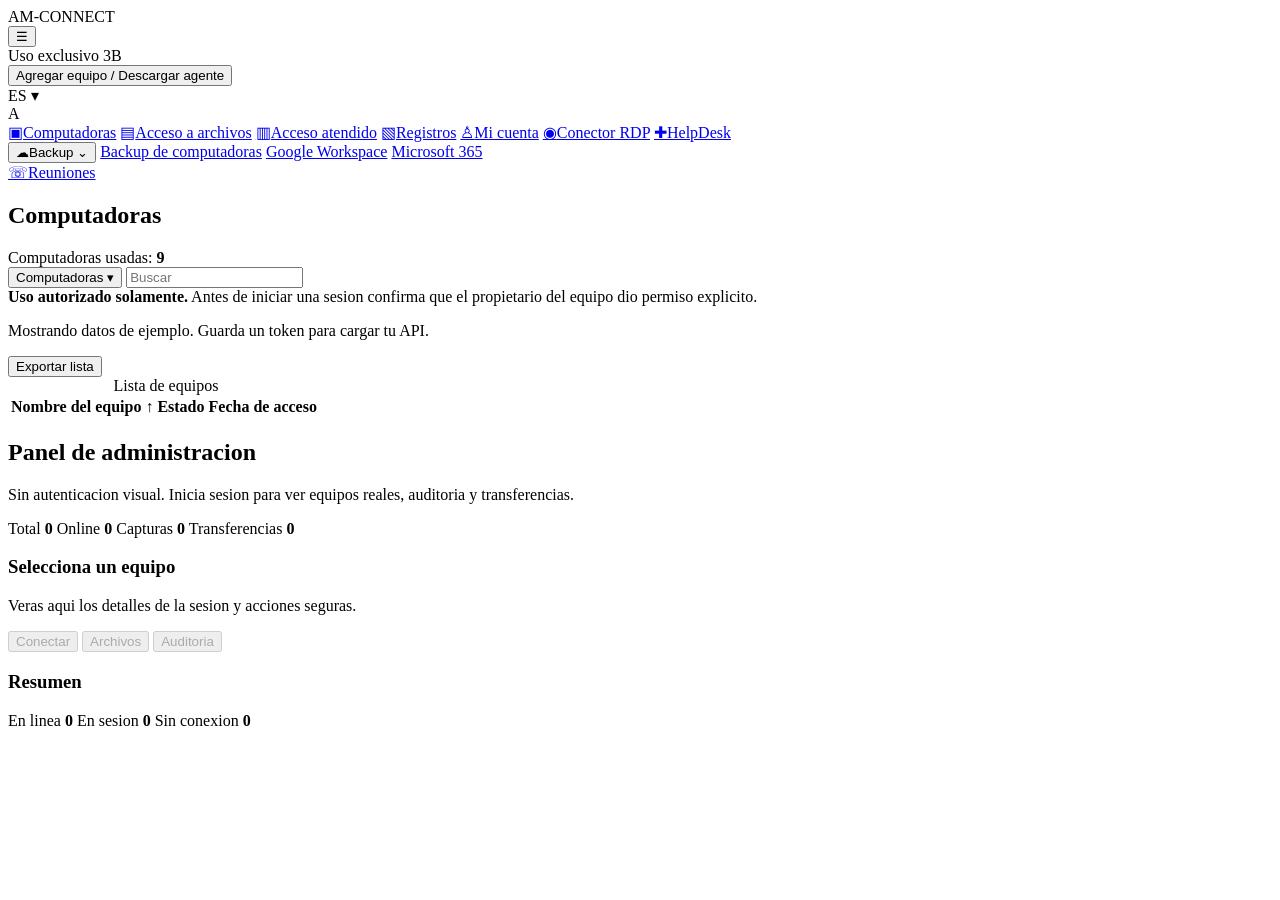
==== frontend/index.html @ d012ab46 "Rebrand dashboard as AM-CONNECT Co-authored-by: aba3bs-arch <aba3bs-arch@users.noreply.github.com>" ====
<!doctype html>
<html lang="es">
  <head>
    <meta charset="utf-8" />
    <meta name="viewport" content="width=device-width, initial-scale=1" />
    <title>AM-CONNECT</title>
    <link rel="stylesheet" href="/assets/styles.css" />
  </head>
  <body>
    <div class="app-shell">
      <header class="topbar">
        <div class="brand">
          <span class="brand-name">AM-CONNECT</span>
        </div>
        <button class="icon-button" aria-label="Abrir menu">☰</button>
        <div class="plan-pill">Uso exclusivo 3B</div>
        <button class="top-action primary">Agregar equipo / Descargar agente</button>
        <div class="language">ES ▾</div>
        <div class="avatar">A</div>
      </header>

      <aside class="sidebar" aria-label="Navegacion principal">
        <nav>
          <a class="nav-item active" href="#computers"><span>▣</span>Computadoras</a>
          <a class="nav-item" href="#files"><span>▤</span>Acceso a archivos</a>
          <a class="nav-item" href="#attended"><span>▥</span>Acceso atendido</a>
          <a class="nav-item" href="#logs"><span>▧</span>Registros</a>
          <a class="nav-item" href="#account"><span>♙</span>Mi cuenta</a>
          <a class="nav-item" href="#rdp"><span>◉</span>Conector RDP</a>
          <a class="nav-item" href="#help"><span>✚</span>HelpDesk</a>
          <div class="nav-group">
            <button class="nav-item group-title" type="button"><span>☁</span>Backup <span class="chevron">⌄</span></button>
            <a class="nav-item nested" href="#computer-backup">Backup de computadoras</a>
            <a class="nav-item nested" href="#workspace">Google Workspace</a>
            <a class="nav-item nested" href="#m365">Microsoft 365</a>
          </div>
          <a class="nav-item" href="#meeting"><span>☏</span>Reuniones</a>
        </nav>
      </aside>

      <main class="content" id="computers">
        <section class="page-toolbar">
          <div class="page-title">
            <h1>Computadoras</h1>
          </div>
          <div class="usage-text">
            <span>Computadoras usadas:</span>
            <strong id="usedCount">9</strong>
          </div>
          <button id="tokenButton" class="computer-filter" type="button">Computadoras ▾</button>
          <label class="search-box" aria-label="Buscar computadoras">
            <input id="searchInput" type="search" placeholder="Buscar" />
          </label>
        </section>

        <section class="safety-note" role="note">
          <strong>Uso autorizado solamente.</strong>
          <span>Antes de iniciar una sesion confirma que el propietario del equipo dio permiso explicito.</span>
        </section>

        <section class="computer-panel" aria-labelledby="computerListTitle">
          <div class="panel-header">
            <p id="dataSource" class="muted">Mostrando datos de ejemplo. Guarda un token para cargar tu API.</p>
            <div class="panel-actions">
              <button id="exportButton" class="link-button" type="button">Exportar lista</button>
            </div>
          </div>

          <div class="table-wrap">
            <table aria-labelledby="computerListTitle">
              <caption id="computerListTitle">Lista de equipos</caption>
              <thead>
                <tr>
                  <th>Nombre del equipo ↑</th>
                  <th>Estado</th>
                  <th>Fecha de acceso</th>
                  <th aria-label="Backup"></th>
                </tr>
              </thead>
              <tbody id="computerRows"></tbody>
            </table>
          </div>
        </section>

        <section class="admin-panel" aria-labelledby="adminPanelTitle">
          <div>
            <h2 id="adminPanelTitle">Panel de administracion</h2>
            <p id="authState" class="muted">Sin autenticacion visual. Inicia sesion para ver equipos reales, auditoria y transferencias.</p>
          </div>
          <div class="admin-metrics">
            <span>Total <strong id="adminTotal">0</strong></span>
            <span>Online <strong id="adminOnline">0</strong></span>
            <span>Capturas <strong id="adminScreens">0</strong></span>
            <span>Transferencias <strong id="adminTransfers">0</strong></span>
          </div>
          <ul id="auditEvents" class="audit-events"></ul>
        </section>

        <section class="details-grid" aria-label="Detalle del equipo seleccionado">
          <article class="detail-card">
            <h3 id="selectedName">Selecciona un equipo</h3>
            <p id="selectedMeta" class="muted">Veras aqui los detalles de la sesion y acciones seguras.</p>
            <div class="quick-actions">
              <button class="primary-action" id="connectButton" type="button" disabled>Conectar</button>
              <button class="outline-button" id="filesButton" type="button" disabled>Archivos</button>
              <button class="outline-button" id="auditButton" type="button" disabled>Auditoria</button>
            </div>
          </article>
          <article class="detail-card">
            <h3>Resumen</h3>
            <div class="summary-list">
              <span>En linea <strong id="onlineCount">0</strong></span>
              <span>En sesion <strong id="sessionCount">0</strong></span>
              <span>Sin conexion <strong id="offlineCount">0</strong></span>
            </div>
          </article>
        </section>
      </main>
    </div>

    <dialog id="tokenDialog">
      <form method="dialog" class="dialog-card">
        <h2>Autenticacion visual</h2>
        <p class="muted">Inicia sesion para obtener un token Bearer o pegalo manualmente si ya lo tienes.</p>
        <div class="auth-grid">
          <label>
            Usuario
            <input id="usernameInput" type="text" autocomplete="username" placeholder="admin" />
          </label>
          <label>
            Contrasena
            <input id="passwordInput" type="password" autocomplete="current-password" placeholder="••••••••••••" />
          </label>
          <label>
            Email para registro
            <input id="emailInput" type="email" autocomplete="email" placeholder="admin@example.com" />
          </label>
          <label>
            Codigo 2FA opcional
            <input id="totpInput" type="text" inputmode="numeric" placeholder="123456" />
          </label>
          <button id="registerButton" class="outline-button" type="button">Crear usuario</button>
          <button id="loginButton" class="primary-action" type="button">Iniciar sesion</button>
        </div>
        <p id="authMessage" class="muted"></p>
        <label>
          Token Bearer
          <textarea id="tokenInput" rows="4" placeholder="eyJ..."></textarea>
        </label>
        <div class="dialog-actions">
          <button value="cancel" class="outline-button" type="submit">Cancelar</button>
          <button id="saveTokenButton" value="default" class="primary-action" type="button">Guardar y cargar</button>
        </div>
      </form>
    </dialog>

    <script src="/assets/app.js"></script>
  </body>
</html>
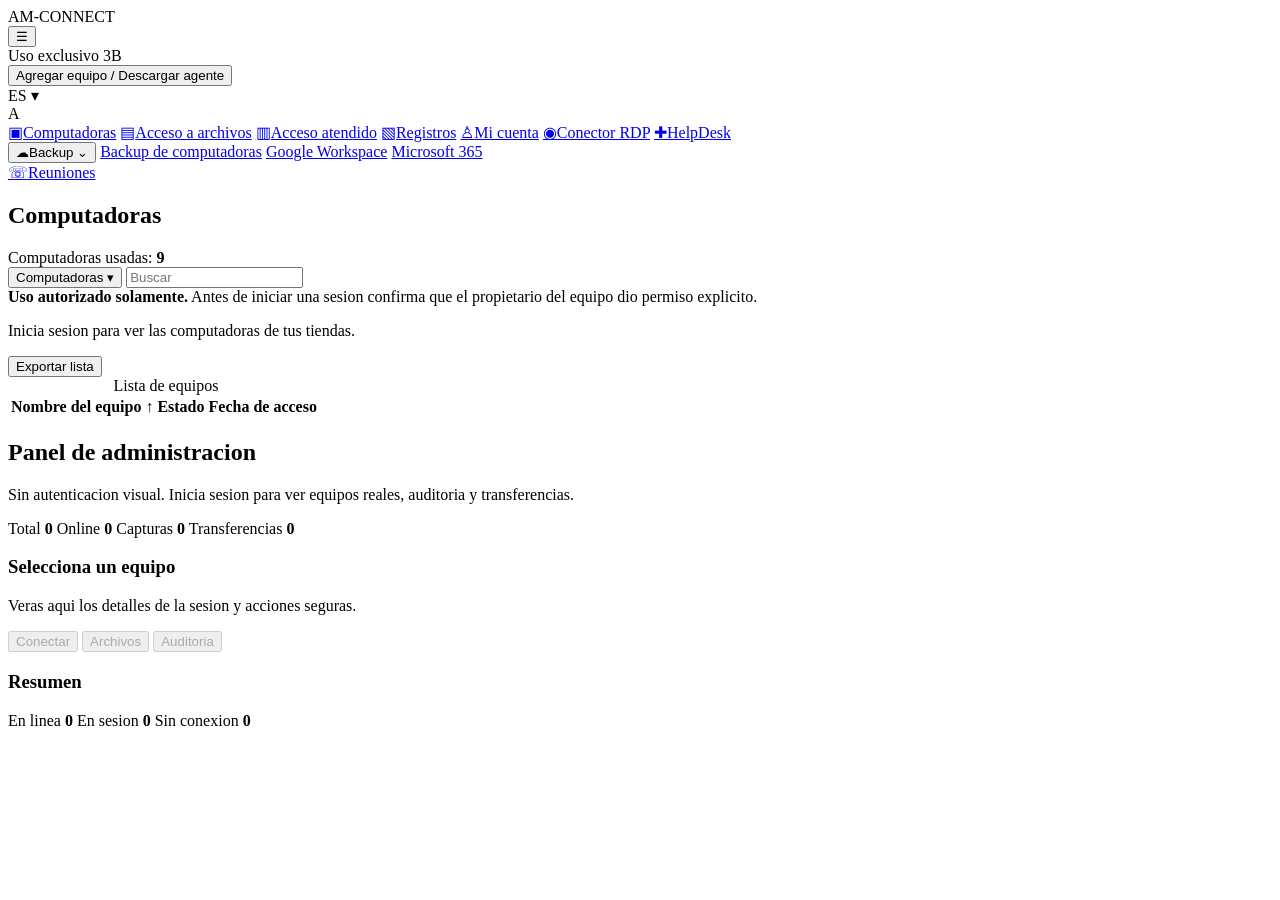
==== commit fdd8a3c7: "Add free always-on remote access for store computers Persist users and devices in SQLite so store PC" ====
--- a/frontend/index.html
+++ b/frontend/index.html
@@ -14,7 +14,7 @@
         </div>
         <button class="icon-button" aria-label="Abrir menu">☰</button>
         <div class="plan-pill">Uso exclusivo 3B</div>
-        <button class="top-action primary">Agregar equipo / Descargar agente</button>
+        <button id="addComputerButton" class="top-action primary" type="button">Agregar equipo / Descargar agente</button>
         <div class="language">ES ▾</div>
         <div class="avatar">A</div>
       </header>
@@ -60,7 +60,7 @@
 
         <section class="computer-panel" aria-labelledby="computerListTitle">
           <div class="panel-header">
-            <p id="dataSource" class="muted">Mostrando datos de ejemplo. Guarda un token para cargar tu API.</p>
+            <p id="dataSource" class="muted">Inicia sesion para ver las computadoras de tus tiendas.</p>
             <div class="panel-actions">
               <button id="exportButton" class="link-button" type="button">Exportar lista</button>
             </div>
@@ -118,10 +118,35 @@
       </main>
     </div>
 
+    <dialog id="addComputerDialog">
+      <form method="dialog" class="dialog-card">
+        <h2>Agregar computadora de tienda</h2>
+        <p class="muted">Registra el equipo aqui y luego corre el comando en la PC de la tienda. No se paga suscripcion: el agente se conecta a tu propio servidor.</p>
+        <label>
+          Nombre de la tienda
+          <input id="newDeviceNameInput" type="text" placeholder="3B7 Del Valle" />
+        </label>
+        <label>
+          Sistema
+          <input id="newDeviceOsInput" type="text" value="Windows" />
+        </label>
+        <button id="registerDeviceButton" class="primary-action" type="button">Registrar y generar instalador</button>
+        <p id="addComputerMessage" class="muted"></p>
+        <label>
+          Comando PowerShell para la PC de la tienda
+          <textarea id="installCommandInput" rows="7" readonly placeholder="Primero registra el equipo."></textarea>
+        </label>
+        <div class="dialog-actions">
+          <button id="copyInstallButton" class="outline-button" type="button">Copiar comando</button>
+          <button value="cancel" class="primary-action" type="submit">Cerrar</button>
+        </div>
+      </form>
+    </dialog>
+
     <dialog id="tokenDialog">
       <form method="dialog" class="dialog-card">
         <h2>Autenticacion visual</h2>
-        <p class="muted">Inicia sesion para obtener un token Bearer o pegalo manualmente si ya lo tienes.</p>
+        <p class="muted">Crea un usuario o inicia sesion. La contrasena necesita 12 caracteres o mas, con mayuscula, minuscula, numero y simbolo (ejemplo: Tiendas@12345).</p>
         <div class="auth-grid">
           <label>
             Usuario
@@ -154,6 +179,7 @@
       </form>
     </dialog>
 
+    <script src="/assets/config.js"></script>
     <script src="/assets/app.js"></script>
   </body>
 </html>
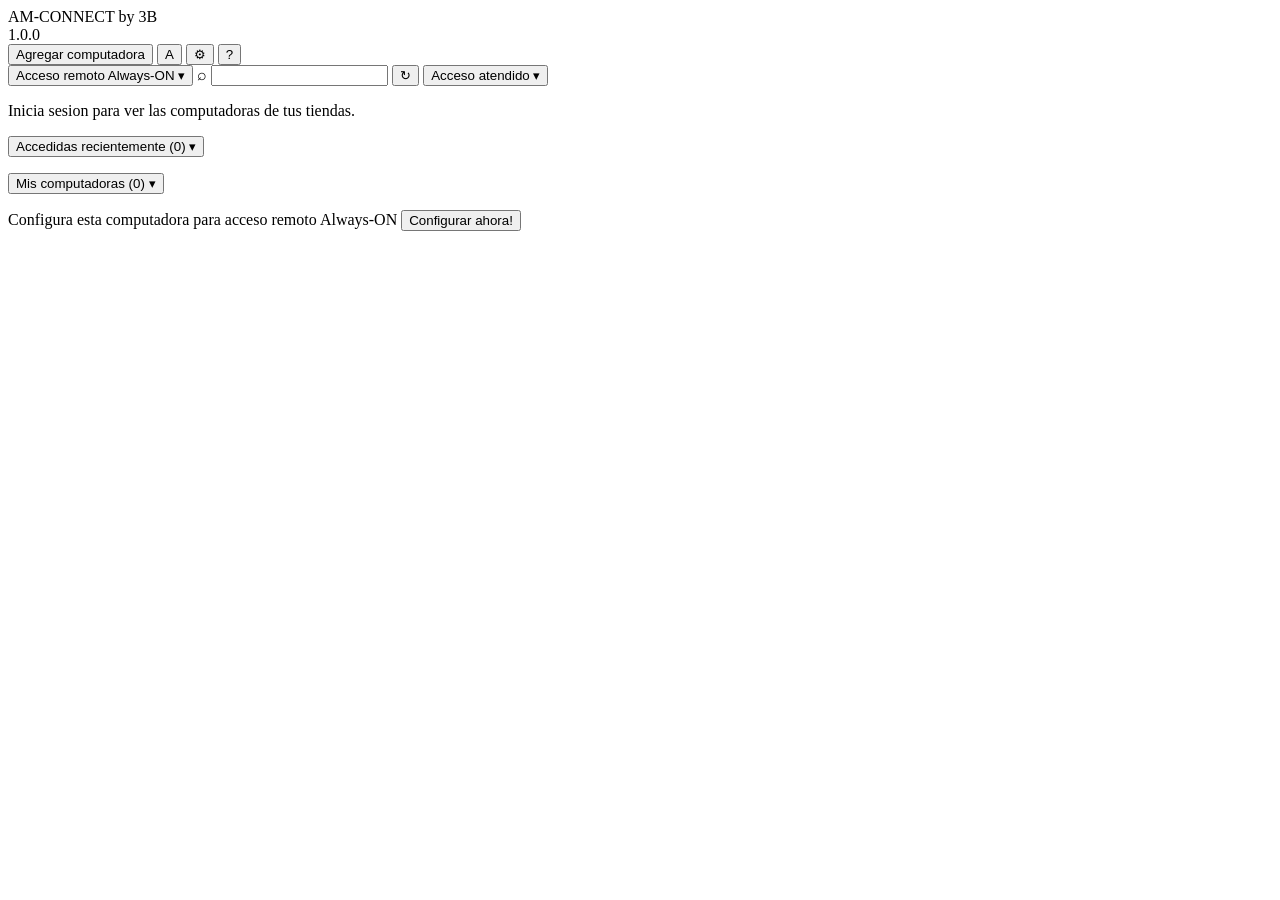
==== commit 748fc48b: "Add a free RemotePC-style dashboard for store computers Give 3B a no-subscription Always-ON panel: l" ====
--- a/frontend/index.html
+++ b/frontend/index.html
@@ -3,178 +3,154 @@
   <head>
     <meta charset="utf-8" />
     <meta name="viewport" content="width=device-width, initial-scale=1" />
-    <title>AM-CONNECT</title>
+    <title>AM-CONNECT by 3B</title>
     <link rel="stylesheet" href="/assets/styles.css" />
   </head>
   <body>
-    <div class="app-shell">
-      <header class="topbar">
-        <div class="brand">
-          <span class="brand-name">AM-CONNECT</span>
+    <div class="rpc-app">
+      <header class="rpc-header">
+        <div class="rpc-brand">
+          <span class="rpc-mark" aria-hidden="true"></span>
+          <span class="rpc-title">AM-CONNECT</span>
+          <span class="rpc-by">by 3B</span>
         </div>
-        <button class="icon-button" aria-label="Abrir menu">☰</button>
-        <div class="plan-pill">Uso exclusivo 3B</div>
-        <button id="addComputerButton" class="top-action primary" type="button">Agregar equipo / Descargar agente</button>
-        <div class="language">ES ▾</div>
-        <div class="avatar">A</div>
+        <span class="rpc-version">1.0.0</span>
+        <div class="rpc-header-actions">
+          <button id="addComputerButton" class="header-link" type="button">Agregar computadora</button>
+          <button id="accountButton" class="avatar" type="button" aria-label="Cuenta">A</button>
+          <button id="settingsButton" class="icon-plain" type="button" aria-label="Configuracion">⚙</button>
+          <button id="helpButton" class="icon-plain" type="button" aria-label="Ayuda">?</button>
+        </div>
       </header>
 
-      <aside class="sidebar" aria-label="Navegacion principal">
-        <nav>
-          <a class="nav-item active" href="#computers"><span>▣</span>Computadoras</a>
-          <a class="nav-item" href="#files"><span>▤</span>Acceso a archivos</a>
-          <a class="nav-item" href="#attended"><span>▥</span>Acceso atendido</a>
-          <a class="nav-item" href="#logs"><span>▧</span>Registros</a>
-          <a class="nav-item" href="#account"><span>♙</span>Mi cuenta</a>
-          <a class="nav-item" href="#rdp"><span>◉</span>Conector RDP</a>
-          <a class="nav-item" href="#help"><span>✚</span>HelpDesk</a>
-          <div class="nav-group">
-            <button class="nav-item group-title" type="button"><span>☁</span>Backup <span class="chevron">⌄</span></button>
-            <a class="nav-item nested" href="#computer-backup">Backup de computadoras</a>
-            <a class="nav-item nested" href="#workspace">Google Workspace</a>
-            <a class="nav-item nested" href="#m365">Microsoft 365</a>
-          </div>
-          <a class="nav-item" href="#meeting"><span>☏</span>Reuniones</a>
-        </nav>
-      </aside>
+      <section class="rpc-toolbar">
+        <button id="modeAlwaysOn" class="mode-dropdown is-active" type="button">Acceso remoto Always-ON ▾</button>
+        <label class="rpc-search">
+          <span class="search-icon" aria-hidden="true">⌕</span>
+          <input id="searchInput" type="search" placeholder="" />
+        </label>
+        <button id="refreshButton" class="icon-plain refresh-btn" type="button" aria-label="Actualizar">↻</button>
+        <button id="modeAttended" class="mode-dropdown" type="button">Acceso atendido ▾</button>
+      </section>
 
-      <main class="content" id="computers">
-        <section class="page-toolbar">
-          <div class="page-title">
-            <h1>Computadoras</h1>
-          </div>
-          <div class="usage-text">
-            <span>Computadoras usadas:</span>
-            <strong id="usedCount">9</strong>
-          </div>
-          <button id="tokenButton" class="computer-filter" type="button">Computadoras ▾</button>
-          <label class="search-box" aria-label="Buscar computadoras">
-            <input id="searchInput" type="search" placeholder="Buscar" />
-          </label>
+      <p id="dataSource" class="status-banner">Inicia sesion para ver las computadoras de tus tiendas.</p>
+
+      <main class="rpc-list" id="alwaysOnView">
+        <section class="computer-group" id="recentGroup">
+          <button class="group-toggle" id="recentToggle" type="button" aria-expanded="true">
+            <span>Accedidas recientemente (<span id="recentCount">0</span>)</span>
+            <span class="chevron">▾</span>
+          </button>
+          <ul id="recentList" class="computer-items"></ul>
         </section>
 
-        <section class="safety-note" role="note">
-          <strong>Uso autorizado solamente.</strong>
-          <span>Antes de iniciar una sesion confirma que el propietario del equipo dio permiso explicito.</span>
-        </section>
-
-        <section class="computer-panel" aria-labelledby="computerListTitle">
-          <div class="panel-header">
-            <p id="dataSource" class="muted">Inicia sesion para ver las computadoras de tus tiendas.</p>
-            <div class="panel-actions">
-              <button id="exportButton" class="link-button" type="button">Exportar lista</button>
-            </div>
-          </div>
-
-          <div class="table-wrap">
-            <table aria-labelledby="computerListTitle">
-              <caption id="computerListTitle">Lista de equipos</caption>
-              <thead>
-                <tr>
-                  <th>Nombre del equipo ↑</th>
-                  <th>Estado</th>
-                  <th>Fecha de acceso</th>
-                  <th aria-label="Backup"></th>
-                </tr>
-              </thead>
-              <tbody id="computerRows"></tbody>
-            </table>
-          </div>
-        </section>
-
-        <section class="admin-panel" aria-labelledby="adminPanelTitle">
-          <div>
-            <h2 id="adminPanelTitle">Panel de administracion</h2>
-            <p id="authState" class="muted">Sin autenticacion visual. Inicia sesion para ver equipos reales, auditoria y transferencias.</p>
-          </div>
-          <div class="admin-metrics">
-            <span>Total <strong id="adminTotal">0</strong></span>
-            <span>Online <strong id="adminOnline">0</strong></span>
-            <span>Capturas <strong id="adminScreens">0</strong></span>
-            <span>Transferencias <strong id="adminTransfers">0</strong></span>
-          </div>
-          <ul id="auditEvents" class="audit-events"></ul>
-        </section>
-
-        <section class="details-grid" aria-label="Detalle del equipo seleccionado">
-          <article class="detail-card">
-            <h3 id="selectedName">Selecciona un equipo</h3>
-            <p id="selectedMeta" class="muted">Veras aqui los detalles de la sesion y acciones seguras.</p>
-            <div class="quick-actions">
-              <button class="primary-action" id="connectButton" type="button" disabled>Conectar</button>
-              <button class="outline-button" id="filesButton" type="button" disabled>Archivos</button>
-              <button class="outline-button" id="auditButton" type="button" disabled>Auditoria</button>
-            </div>
-          </article>
-          <article class="detail-card">
-            <h3>Resumen</h3>
-            <div class="summary-list">
-              <span>En linea <strong id="onlineCount">0</strong></span>
-              <span>En sesion <strong id="sessionCount">0</strong></span>
-              <span>Sin conexion <strong id="offlineCount">0</strong></span>
-            </div>
-          </article>
+        <section class="computer-group" id="allGroup">
+          <button class="group-toggle" id="allToggle" type="button" aria-expanded="true">
+            <span>Mis computadoras (<span id="usedCount">0</span>)</span>
+            <span class="chevron">▾</span>
+          </button>
+          <ul id="computerList" class="computer-items"></ul>
         </section>
       </main>
+
+      <main class="attended-view" id="attendedView" hidden>
+        <div class="attended-card">
+          <h2>Acceso atendido</h2>
+          <p>
+            Usa Always-ON para las tiendas: el agente queda instalado y puedes entrar aunque no haya nadie frente a la PC.
+            El acceso atendido es para una sesion puntual, cuando alguien en la tienda puede confirmar.
+          </p>
+          <p class="muted">Para tiendas 3B, deja el agente instalado con inicio automatico de Windows.</p>
+          <button id="attendedBackButton" class="primary-action" type="button">Volver a Always-ON</button>
+        </div>
+      </main>
+
+      <footer class="rpc-footer">
+        <span>Configura esta computadora para acceso remoto Always-ON</span>
+        <button id="configureNowButton" type="button">Configurar ahora!</button>
+      </footer>
     </div>
 
-    <dialog id="addComputerDialog">
+    <dialog id="tokenDialog">
       <form method="dialog" class="dialog-card">
-        <h2>Agregar computadora de tienda</h2>
-        <p class="muted">Registra el equipo aqui y luego corre el comando en la PC de la tienda. No se paga suscripcion: el agente se conecta a tu propio servidor.</p>
+        <h2>Iniciar sesion</h2>
+        <p class="muted">Crea una cuenta gratis o entra para ver las PCs de tus tiendas. No hay suscripcion.</p>
         <label>
-          Nombre de la tienda
-          <input id="newDeviceNameInput" type="text" placeholder="3B7 Del Valle" />
+          Usuario
+          <input id="usernameInput" type="text" autocomplete="username" placeholder="admin" />
         </label>
         <label>
-          Sistema
-          <input id="newDeviceOsInput" type="text" value="Windows" />
+          Contrasena
+          <input id="passwordInput" type="password" autocomplete="current-password" />
         </label>
-        <button id="registerDeviceButton" class="primary-action" type="button">Registrar y generar instalador</button>
-        <p id="addComputerMessage" class="muted"></p>
         <label>
-          Comando PowerShell para la PC de la tienda
-          <textarea id="installCommandInput" rows="7" readonly placeholder="Primero registra el equipo."></textarea>
+          Email para registro
+          <input id="emailInput" type="email" autocomplete="email" placeholder="admin@tudominio.com" />
         </label>
+        <div class="auth-actions">
+          <button id="registerButton" class="outline-button" type="button">Crear usuario</button>
+          <button id="loginButton" class="primary-action" type="button">Iniciar sesion</button>
+        </div>
+        <p class="hint">La contrasena debe tener 12+ caracteres, mayuscula, minuscula, numero y simbolo.</p>
+        <p id="authMessage" class="muted"></p>
+        <details>
+          <summary>Opciones avanzadas</summary>
+          <label>
+            Codigo 2FA opcional
+            <input id="totpInput" type="text" inputmode="numeric" placeholder="123456" />
+          </label>
+          <label>
+            Token Bearer (opcional)
+            <textarea id="tokenInput" rows="3" placeholder="eyJ..."></textarea>
+          </label>
+        </details>
         <div class="dialog-actions">
-          <button id="copyInstallButton" class="outline-button" type="button">Copiar comando</button>
-          <button value="cancel" class="primary-action" type="submit">Cerrar</button>
+          <button value="cancel" class="outline-button" type="submit">Cancelar</button>
+          <button id="saveTokenButton" value="default" class="primary-action" type="button">Guardar y cargar</button>
         </div>
       </form>
     </dialog>
 
-    <dialog id="tokenDialog">
+    <dialog id="addDialog">
       <form method="dialog" class="dialog-card">
-        <h2>Autenticacion visual</h2>
-        <p class="muted">Crea un usuario o inicia sesion. La contrasena necesita 12 caracteres o mas, con mayuscula, minuscula, numero y simbolo (ejemplo: Tiendas@12345).</p>
-        <div class="auth-grid">
-          <label>
-            Usuario
-            <input id="usernameInput" type="text" autocomplete="username" placeholder="admin" />
-          </label>
-          <label>
-            Contrasena
-            <input id="passwordInput" type="password" autocomplete="current-password" placeholder="••••••••••••" />
-          </label>
-          <label>
-            Email para registro
-            <input id="emailInput" type="email" autocomplete="email" placeholder="admin@example.com" />
-          </label>
-          <label>
-            Codigo 2FA opcional
-            <input id="totpInput" type="text" inputmode="numeric" placeholder="123456" />
-          </label>
-          <button id="registerButton" class="outline-button" type="button">Crear usuario</button>
-          <button id="loginButton" class="primary-action" type="button">Iniciar sesion</button>
-        </div>
-        <p id="authMessage" class="muted"></p>
+        <h2>Agregar computadora de tienda</h2>
+        <p class="muted">Ponle el nombre de la sucursal, por ejemplo 3B7 Del Valle. Luego corre el instalador en esa PC.</p>
         <label>
-          Token Bearer
-          <textarea id="tokenInput" rows="4" placeholder="eyJ..."></textarea>
+          Nombre del equipo
+          <input id="newDeviceName" type="text" placeholder="3B7 Del Valle" />
+        </label>
+        <label>
+          Sistema
+          <select id="newDeviceOs">
+            <option value="Windows" selected>Windows</option>
+            <option value="Linux">Linux</option>
+          </select>
+        </label>
+        <p id="addMessage" class="muted"></p>
+        <label>
+          Comando para pegar en PowerShell de la tienda
+          <textarea id="installerCommand" rows="5" readonly placeholder="El comando aparecera aqui despues de registrar el equipo."></textarea>
         </label>
         <div class="dialog-actions">
-          <button value="cancel" class="outline-button" type="submit">Cancelar</button>
-          <button id="saveTokenButton" value="default" class="primary-action" type="button">Guardar y cargar</button>
+          <button value="cancel" class="outline-button" type="submit">Cerrar</button>
+          <button id="copyInstallerButton" class="outline-button" type="button">Copiar comando</button>
+          <button id="registerDeviceButton" class="primary-action" type="button">Registrar y generar instalador</button>
+        </div>
+      </form>
+    </dialog>
+
+    <dialog id="helpDialog">
+      <form method="dialog" class="dialog-card">
+        <h2>Como conectar tus tiendas sin pagar</h2>
+        <ol class="help-steps">
+          <li>Crea tu usuario e inicia sesion en este panel.</li>
+          <li>Pulsa <strong>Agregar computadora</strong> y nombra la sucursal.</li>
+          <li>En la PC de la tienda, abre PowerShell y pega el comando. Eso instala el agente Always-ON.</li>
+          <li>Cuando el icono se ponga verde, haz doble clic para ver y controlar la pantalla.</li>
+        </ol>
+        <p class="muted">El agente solo debe instalarse en equipos de 3B o con permiso explicito del dueno.</p>
+        <div class="dialog-actions">
+          <button value="cancel" class="primary-action" type="submit">Entendido</button>
         </div>
       </form>
     </dialog>
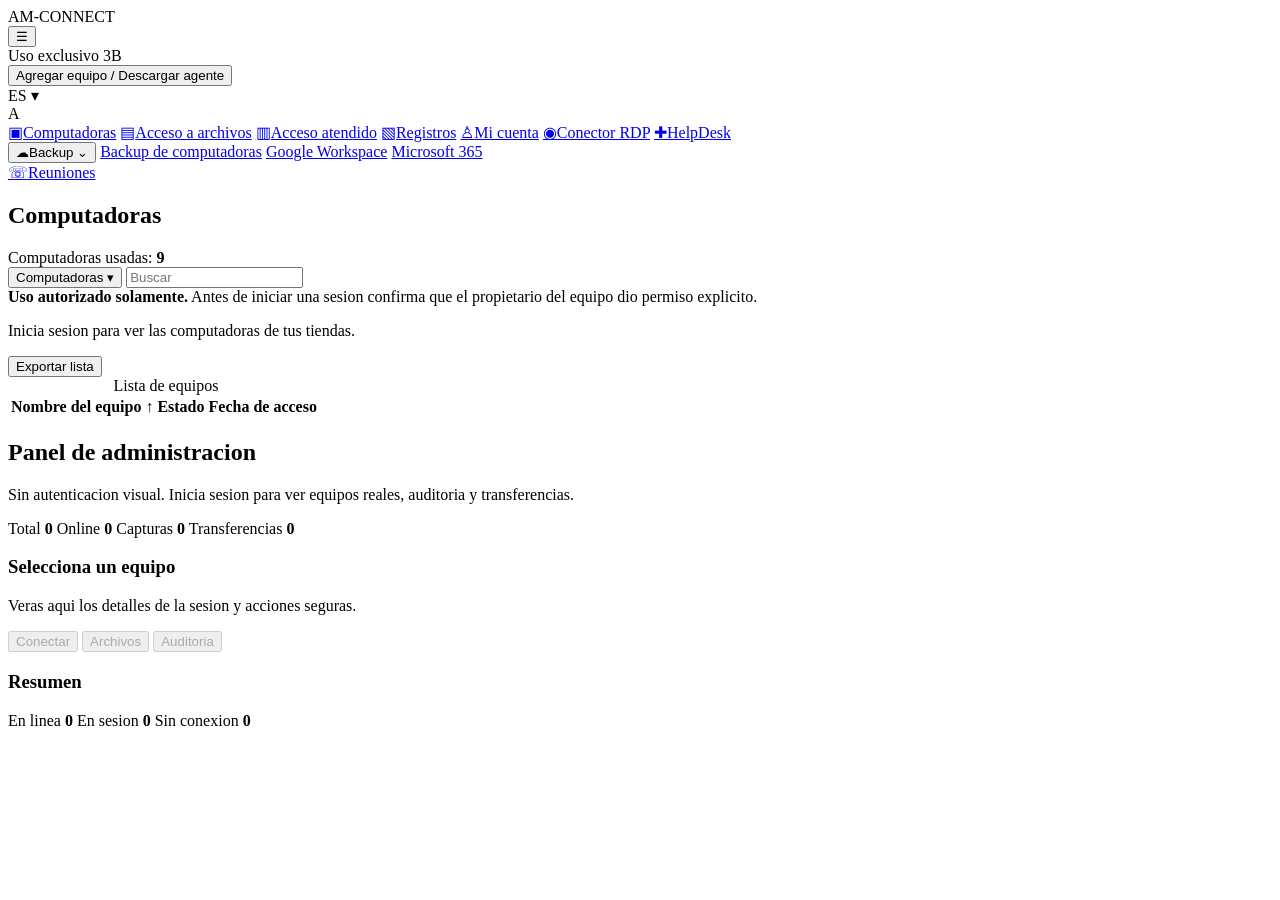
==== commit fb8e5dd0: "Fix dashboard login form so Enter starts a session The auth dialog used method=dialog with Cancel as" ====
--- a/frontend/index.html
+++ b/frontend/index.html
@@ -3,154 +3,178 @@
   <head>
     <meta charset="utf-8" />
     <meta name="viewport" content="width=device-width, initial-scale=1" />
-    <title>AM-CONNECT by 3B</title>
+    <title>AM-CONNECT</title>
     <link rel="stylesheet" href="/assets/styles.css" />
   </head>
   <body>
-    <div class="rpc-app">
-      <header class="rpc-header">
-        <div class="rpc-brand">
-          <span class="rpc-mark" aria-hidden="true"></span>
-          <span class="rpc-title">AM-CONNECT</span>
-          <span class="rpc-by">by 3B</span>
+    <div class="app-shell">
+      <header class="topbar">
+        <div class="brand">
+          <span class="brand-name">AM-CONNECT</span>
         </div>
-        <span class="rpc-version">1.0.0</span>
-        <div class="rpc-header-actions">
-          <button id="addComputerButton" class="header-link" type="button">Agregar computadora</button>
-          <button id="accountButton" class="avatar" type="button" aria-label="Cuenta">A</button>
-          <button id="settingsButton" class="icon-plain" type="button" aria-label="Configuracion">⚙</button>
-          <button id="helpButton" class="icon-plain" type="button" aria-label="Ayuda">?</button>
-        </div>
+        <button class="icon-button" aria-label="Abrir menu">☰</button>
+        <div class="plan-pill">Uso exclusivo 3B</div>
+        <button id="addComputerButton" class="top-action primary" type="button">Agregar equipo / Descargar agente</button>
+        <div class="language">ES ▾</div>
+        <div class="avatar">A</div>
       </header>
 
-      <section class="rpc-toolbar">
-        <button id="modeAlwaysOn" class="mode-dropdown is-active" type="button">Acceso remoto Always-ON ▾</button>
-        <label class="rpc-search">
-          <span class="search-icon" aria-hidden="true">⌕</span>
-          <input id="searchInput" type="search" placeholder="" />
-        </label>
-        <button id="refreshButton" class="icon-plain refresh-btn" type="button" aria-label="Actualizar">↻</button>
-        <button id="modeAttended" class="mode-dropdown" type="button">Acceso atendido ▾</button>
-      </section>
+      <aside class="sidebar" aria-label="Navegacion principal">
+        <nav>
+          <a class="nav-item active" href="#computers"><span>▣</span>Computadoras</a>
+          <a class="nav-item" href="#files"><span>▤</span>Acceso a archivos</a>
+          <a class="nav-item" href="#attended"><span>▥</span>Acceso atendido</a>
+          <a class="nav-item" href="#logs"><span>▧</span>Registros</a>
+          <a class="nav-item" href="#account"><span>♙</span>Mi cuenta</a>
+          <a class="nav-item" href="#rdp"><span>◉</span>Conector RDP</a>
+          <a class="nav-item" href="#help"><span>✚</span>HelpDesk</a>
+          <div class="nav-group">
+            <button class="nav-item group-title" type="button"><span>☁</span>Backup <span class="chevron">⌄</span></button>
+            <a class="nav-item nested" href="#computer-backup">Backup de computadoras</a>
+            <a class="nav-item nested" href="#workspace">Google Workspace</a>
+            <a class="nav-item nested" href="#m365">Microsoft 365</a>
+          </div>
+          <a class="nav-item" href="#meeting"><span>☏</span>Reuniones</a>
+        </nav>
+      </aside>
 
-      <p id="dataSource" class="status-banner">Inicia sesion para ver las computadoras de tus tiendas.</p>
-
-      <main class="rpc-list" id="alwaysOnView">
-        <section class="computer-group" id="recentGroup">
-          <button class="group-toggle" id="recentToggle" type="button" aria-expanded="true">
-            <span>Accedidas recientemente (<span id="recentCount">0</span>)</span>
-            <span class="chevron">▾</span>
-          </button>
-          <ul id="recentList" class="computer-items"></ul>
+      <main class="content" id="computers">
+        <section class="page-toolbar">
+          <div class="page-title">
+            <h1>Computadoras</h1>
+          </div>
+          <div class="usage-text">
+            <span>Computadoras usadas:</span>
+            <strong id="usedCount">9</strong>
+          </div>
+          <button id="tokenButton" class="computer-filter" type="button">Computadoras ▾</button>
+          <label class="search-box" aria-label="Buscar computadoras">
+            <input id="searchInput" type="search" placeholder="Buscar" />
+          </label>
         </section>
 
-        <section class="computer-group" id="allGroup">
-          <button class="group-toggle" id="allToggle" type="button" aria-expanded="true">
-            <span>Mis computadoras (<span id="usedCount">0</span>)</span>
-            <span class="chevron">▾</span>
-          </button>
-          <ul id="computerList" class="computer-items"></ul>
+        <section class="safety-note" role="note">
+          <strong>Uso autorizado solamente.</strong>
+          <span>Antes de iniciar una sesion confirma que el propietario del equipo dio permiso explicito.</span>
+        </section>
+
+        <section class="computer-panel" aria-labelledby="computerListTitle">
+          <div class="panel-header">
+            <p id="dataSource" class="muted">Inicia sesion para ver las computadoras de tus tiendas.</p>
+            <div class="panel-actions">
+              <button id="exportButton" class="link-button" type="button">Exportar lista</button>
+            </div>
+          </div>
+
+          <div class="table-wrap">
+            <table aria-labelledby="computerListTitle">
+              <caption id="computerListTitle">Lista de equipos</caption>
+              <thead>
+                <tr>
+                  <th>Nombre del equipo ↑</th>
+                  <th>Estado</th>
+                  <th>Fecha de acceso</th>
+                  <th aria-label="Backup"></th>
+                </tr>
+              </thead>
+              <tbody id="computerRows"></tbody>
+            </table>
+          </div>
+        </section>
+
+        <section class="admin-panel" aria-labelledby="adminPanelTitle">
+          <div>
+            <h2 id="adminPanelTitle">Panel de administracion</h2>
+            <p id="authState" class="muted">Sin autenticacion visual. Inicia sesion para ver equipos reales, auditoria y transferencias.</p>
+          </div>
+          <div class="admin-metrics">
+            <span>Total <strong id="adminTotal">0</strong></span>
+            <span>Online <strong id="adminOnline">0</strong></span>
+            <span>Capturas <strong id="adminScreens">0</strong></span>
+            <span>Transferencias <strong id="adminTransfers">0</strong></span>
+          </div>
+          <ul id="auditEvents" class="audit-events"></ul>
+        </section>
+
+        <section class="details-grid" aria-label="Detalle del equipo seleccionado">
+          <article class="detail-card">
+            <h3 id="selectedName">Selecciona un equipo</h3>
+            <p id="selectedMeta" class="muted">Veras aqui los detalles de la sesion y acciones seguras.</p>
+            <div class="quick-actions">
+              <button class="primary-action" id="connectButton" type="button" disabled>Conectar</button>
+              <button class="outline-button" id="filesButton" type="button" disabled>Archivos</button>
+              <button class="outline-button" id="auditButton" type="button" disabled>Auditoria</button>
+            </div>
+          </article>
+          <article class="detail-card">
+            <h3>Resumen</h3>
+            <div class="summary-list">
+              <span>En linea <strong id="onlineCount">0</strong></span>
+              <span>En sesion <strong id="sessionCount">0</strong></span>
+              <span>Sin conexion <strong id="offlineCount">0</strong></span>
+            </div>
+          </article>
         </section>
       </main>
+    </div>
 
-      <main class="attended-view" id="attendedView" hidden>
-        <div class="attended-card">
-          <h2>Acceso atendido</h2>
-          <p>
-            Usa Always-ON para las tiendas: el agente queda instalado y puedes entrar aunque no haya nadie frente a la PC.
-            El acceso atendido es para una sesion puntual, cuando alguien en la tienda puede confirmar.
-          </p>
-          <p class="muted">Para tiendas 3B, deja el agente instalado con inicio automatico de Windows.</p>
-          <button id="attendedBackButton" class="primary-action" type="button">Volver a Always-ON</button>
+    <dialog id="addComputerDialog">
+      <form method="dialog" class="dialog-card">
+        <h2>Agregar computadora de tienda</h2>
+        <p class="muted">Registra el equipo aqui y luego corre el comando en la PC de la tienda. No se paga suscripcion: el agente se conecta a tu propio servidor.</p>
+        <label>
+          Nombre de la tienda
+          <input id="newDeviceNameInput" type="text" placeholder="3B7 Del Valle" />
+        </label>
+        <label>
+          Sistema
+          <input id="newDeviceOsInput" type="text" value="Windows" />
+        </label>
+        <button id="registerDeviceButton" class="primary-action" type="button">Registrar y generar instalador</button>
+        <p id="addComputerMessage" class="muted"></p>
+        <label>
+          Comando PowerShell para la PC de la tienda
+          <textarea id="installCommandInput" rows="7" readonly placeholder="Primero registra el equipo."></textarea>
+        </label>
+        <div class="dialog-actions">
+          <button id="copyInstallButton" class="outline-button" type="button">Copiar comando</button>
+          <button value="cancel" class="primary-action" type="submit">Cerrar</button>
         </div>
-      </main>
-
-      <footer class="rpc-footer">
-        <span>Configura esta computadora para acceso remoto Always-ON</span>
-        <button id="configureNowButton" type="button">Configurar ahora!</button>
-      </footer>
-    </div>
+      </form>
+    </dialog>
 
     <dialog id="tokenDialog">
       <form method="dialog" class="dialog-card">
-        <h2>Iniciar sesion</h2>
-        <p class="muted">Crea una cuenta gratis o entra para ver las PCs de tus tiendas. No hay suscripcion.</p>
-        <label>
-          Usuario
-          <input id="usernameInput" type="text" autocomplete="username" placeholder="admin" />
-        </label>
-        <label>
-          Contrasena
-          <input id="passwordInput" type="password" autocomplete="current-password" />
-        </label>
-        <label>
-          Email para registro
-          <input id="emailInput" type="email" autocomplete="email" placeholder="admin@tudominio.com" />
-        </label>
-        <div class="auth-actions">
-          <button id="registerButton" class="outline-button" type="button">Crear usuario</button>
-          <button id="loginButton" class="primary-action" type="button">Iniciar sesion</button>
-        </div>
-        <p class="hint">La contrasena debe tener 12+ caracteres, mayuscula, minuscula, numero y simbolo.</p>
-        <p id="authMessage" class="muted"></p>
-        <details>
-          <summary>Opciones avanzadas</summary>
+        <h2>Autenticacion visual</h2>
+        <p class="muted">Crea un usuario o inicia sesion. La contrasena necesita 12 caracteres o mas, con mayuscula, minuscula, numero y simbolo (ejemplo: Tiendas@12345).</p>
+        <div class="auth-grid">
+          <label>
+            Usuario
+            <input id="usernameInput" type="text" autocomplete="username" placeholder="admin" />
+          </label>
+          <label>
+            Contrasena
+            <input id="passwordInput" type="password" autocomplete="current-password" placeholder="••••••••••••" />
+          </label>
+          <label>
+            Email para registro
+            <input id="emailInput" type="email" autocomplete="email" placeholder="admin@example.com" />
+          </label>
           <label>
             Codigo 2FA opcional
             <input id="totpInput" type="text" inputmode="numeric" placeholder="123456" />
           </label>
-          <label>
-            Token Bearer (opcional)
-            <textarea id="tokenInput" rows="3" placeholder="eyJ..."></textarea>
-          </label>
-        </details>
+          <button id="registerButton" class="outline-button" type="button">Crear usuario</button>
+          <button id="loginButton" class="primary-action" type="submit" value="login">Iniciar sesion</button>
+        </div>
+        <p id="authMessage" class="muted"></p>
+        <label>
+          Token Bearer
+          <textarea id="tokenInput" rows="4" placeholder="eyJ..."></textarea>
+        </label>
         <div class="dialog-actions">
           <button value="cancel" class="outline-button" type="submit">Cancelar</button>
           <button id="saveTokenButton" value="default" class="primary-action" type="button">Guardar y cargar</button>
-        </div>
-      </form>
-    </dialog>
-
-    <dialog id="addDialog">
-      <form method="dialog" class="dialog-card">
-        <h2>Agregar computadora de tienda</h2>
-        <p class="muted">Ponle el nombre de la sucursal, por ejemplo 3B7 Del Valle. Luego corre el instalador en esa PC.</p>
-        <label>
-          Nombre del equipo
-          <input id="newDeviceName" type="text" placeholder="3B7 Del Valle" />
-        </label>
-        <label>
-          Sistema
-          <select id="newDeviceOs">
-            <option value="Windows" selected>Windows</option>
-            <option value="Linux">Linux</option>
-          </select>
-        </label>
-        <p id="addMessage" class="muted"></p>
-        <label>
-          Comando para pegar en PowerShell de la tienda
-          <textarea id="installerCommand" rows="5" readonly placeholder="El comando aparecera aqui despues de registrar el equipo."></textarea>
-        </label>
-        <div class="dialog-actions">
-          <button value="cancel" class="outline-button" type="submit">Cerrar</button>
-          <button id="copyInstallerButton" class="outline-button" type="button">Copiar comando</button>
-          <button id="registerDeviceButton" class="primary-action" type="button">Registrar y generar instalador</button>
-        </div>
-      </form>
-    </dialog>
-
-    <dialog id="helpDialog">
-      <form method="dialog" class="dialog-card">
-        <h2>Como conectar tus tiendas sin pagar</h2>
-        <ol class="help-steps">
-          <li>Crea tu usuario e inicia sesion en este panel.</li>
-          <li>Pulsa <strong>Agregar computadora</strong> y nombra la sucursal.</li>
-          <li>En la PC de la tienda, abre PowerShell y pega el comando. Eso instala el agente Always-ON.</li>
-          <li>Cuando el icono se ponga verde, haz doble clic para ver y controlar la pantalla.</li>
-        </ol>
-        <p class="muted">El agente solo debe instalarse en equipos de 3B o con permiso explicito del dueno.</p>
-        <div class="dialog-actions">
-          <button value="cancel" class="primary-action" type="submit">Entendido</button>
         </div>
       </form>
     </dialog>
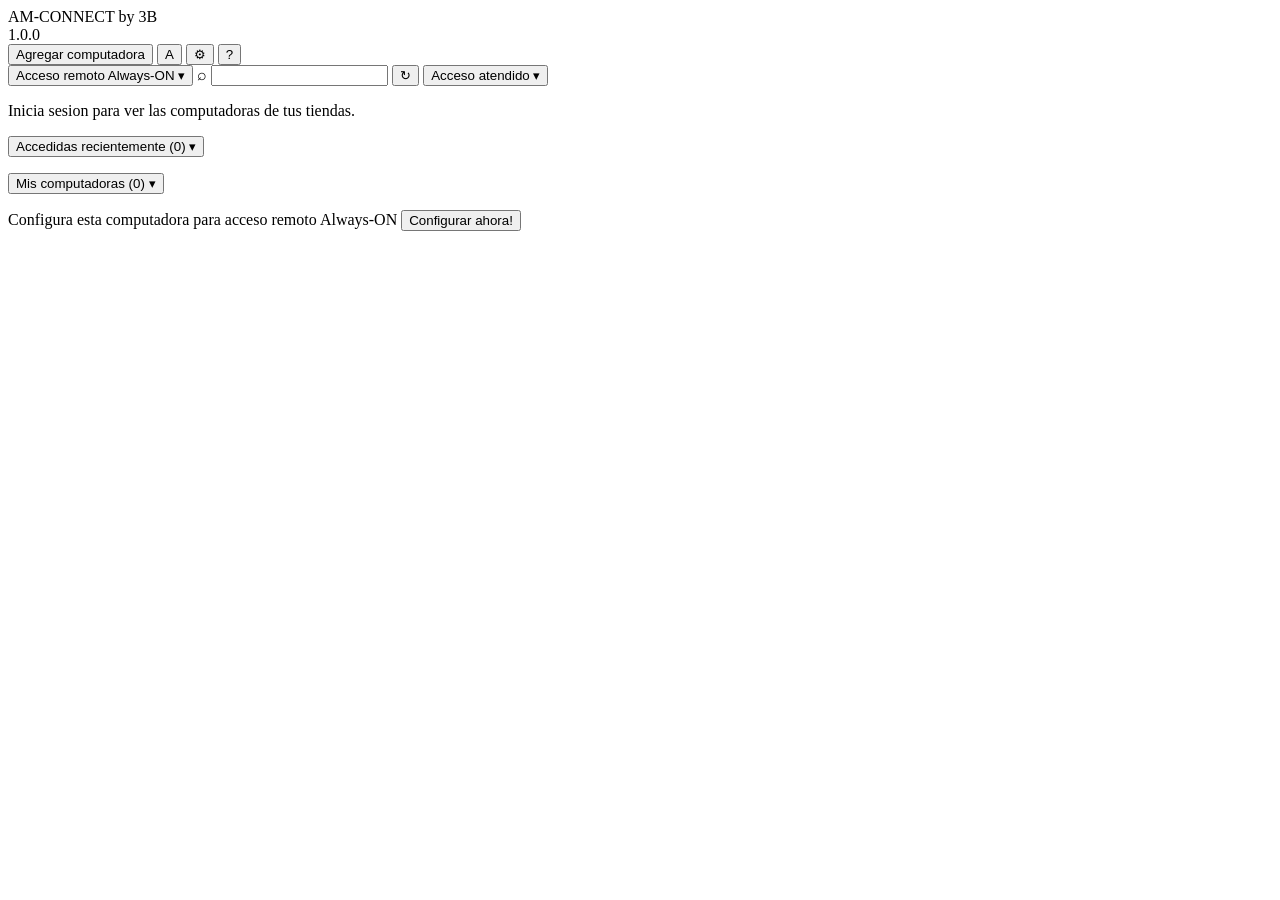
==== commit 7a2cc883: "Merge pull request #4 from aba3bs-arch/cursor/store-remotepc-dashboard-6a9e Add a free RemotePC-styl" ====
--- a/frontend/index.html
+++ b/frontend/index.html
@@ -3,178 +3,154 @@
   <head>
     <meta charset="utf-8" />
     <meta name="viewport" content="width=device-width, initial-scale=1" />
-    <title>AM-CONNECT</title>
+    <title>AM-CONNECT by 3B</title>
     <link rel="stylesheet" href="/assets/styles.css" />
   </head>
   <body>
-    <div class="app-shell">
-      <header class="topbar">
-        <div class="brand">
-          <span class="brand-name">AM-CONNECT</span>
+    <div class="rpc-app">
+      <header class="rpc-header">
+        <div class="rpc-brand">
+          <span class="rpc-mark" aria-hidden="true"></span>
+          <span class="rpc-title">AM-CONNECT</span>
+          <span class="rpc-by">by 3B</span>
         </div>
-        <button class="icon-button" aria-label="Abrir menu">☰</button>
-        <div class="plan-pill">Uso exclusivo 3B</div>
-        <button id="addComputerButton" class="top-action primary" type="button">Agregar equipo / Descargar agente</button>
-        <div class="language">ES ▾</div>
-        <div class="avatar">A</div>
+        <span class="rpc-version">1.0.0</span>
+        <div class="rpc-header-actions">
+          <button id="addComputerButton" class="header-link" type="button">Agregar computadora</button>
+          <button id="accountButton" class="avatar" type="button" aria-label="Cuenta">A</button>
+          <button id="settingsButton" class="icon-plain" type="button" aria-label="Configuracion">⚙</button>
+          <button id="helpButton" class="icon-plain" type="button" aria-label="Ayuda">?</button>
+        </div>
       </header>
 
-      <aside class="sidebar" aria-label="Navegacion principal">
-        <nav>
-          <a class="nav-item active" href="#computers"><span>▣</span>Computadoras</a>
-          <a class="nav-item" href="#files"><span>▤</span>Acceso a archivos</a>
-          <a class="nav-item" href="#attended"><span>▥</span>Acceso atendido</a>
-          <a class="nav-item" href="#logs"><span>▧</span>Registros</a>
-          <a class="nav-item" href="#account"><span>♙</span>Mi cuenta</a>
-          <a class="nav-item" href="#rdp"><span>◉</span>Conector RDP</a>
-          <a class="nav-item" href="#help"><span>✚</span>HelpDesk</a>
-          <div class="nav-group">
-            <button class="nav-item group-title" type="button"><span>☁</span>Backup <span class="chevron">⌄</span></button>
-            <a class="nav-item nested" href="#computer-backup">Backup de computadoras</a>
-            <a class="nav-item nested" href="#workspace">Google Workspace</a>
-            <a class="nav-item nested" href="#m365">Microsoft 365</a>
-          </div>
-          <a class="nav-item" href="#meeting"><span>☏</span>Reuniones</a>
-        </nav>
-      </aside>
+      <section class="rpc-toolbar">
+        <button id="modeAlwaysOn" class="mode-dropdown is-active" type="button">Acceso remoto Always-ON ▾</button>
+        <label class="rpc-search">
+          <span class="search-icon" aria-hidden="true">⌕</span>
+          <input id="searchInput" type="search" placeholder="" />
+        </label>
+        <button id="refreshButton" class="icon-plain refresh-btn" type="button" aria-label="Actualizar">↻</button>
+        <button id="modeAttended" class="mode-dropdown" type="button">Acceso atendido ▾</button>
+      </section>
 
-      <main class="content" id="computers">
-        <section class="page-toolbar">
-          <div class="page-title">
-            <h1>Computadoras</h1>
-          </div>
-          <div class="usage-text">
-            <span>Computadoras usadas:</span>
-            <strong id="usedCount">9</strong>
-          </div>
-          <button id="tokenButton" class="computer-filter" type="button">Computadoras ▾</button>
-          <label class="search-box" aria-label="Buscar computadoras">
-            <input id="searchInput" type="search" placeholder="Buscar" />
-          </label>
+      <p id="dataSource" class="status-banner">Inicia sesion para ver las computadoras de tus tiendas.</p>
+
+      <main class="rpc-list" id="alwaysOnView">
+        <section class="computer-group" id="recentGroup">
+          <button class="group-toggle" id="recentToggle" type="button" aria-expanded="true">
+            <span>Accedidas recientemente (<span id="recentCount">0</span>)</span>
+            <span class="chevron">▾</span>
+          </button>
+          <ul id="recentList" class="computer-items"></ul>
         </section>
 
-        <section class="safety-note" role="note">
-          <strong>Uso autorizado solamente.</strong>
-          <span>Antes de iniciar una sesion confirma que el propietario del equipo dio permiso explicito.</span>
-        </section>
-
-        <section class="computer-panel" aria-labelledby="computerListTitle">
-          <div class="panel-header">
-            <p id="dataSource" class="muted">Inicia sesion para ver las computadoras de tus tiendas.</p>
-            <div class="panel-actions">
-              <button id="exportButton" class="link-button" type="button">Exportar lista</button>
-            </div>
-          </div>
-
-          <div class="table-wrap">
-            <table aria-labelledby="computerListTitle">
-              <caption id="computerListTitle">Lista de equipos</caption>
-              <thead>
-                <tr>
-                  <th>Nombre del equipo ↑</th>
-                  <th>Estado</th>
-                  <th>Fecha de acceso</th>
-                  <th aria-label="Backup"></th>
-                </tr>
-              </thead>
-              <tbody id="computerRows"></tbody>
-            </table>
-          </div>
-        </section>
-
-        <section class="admin-panel" aria-labelledby="adminPanelTitle">
-          <div>
-            <h2 id="adminPanelTitle">Panel de administracion</h2>
-            <p id="authState" class="muted">Sin autenticacion visual. Inicia sesion para ver equipos reales, auditoria y transferencias.</p>
-          </div>
-          <div class="admin-metrics">
-            <span>Total <strong id="adminTotal">0</strong></span>
-            <span>Online <strong id="adminOnline">0</strong></span>
-            <span>Capturas <strong id="adminScreens">0</strong></span>
-            <span>Transferencias <strong id="adminTransfers">0</strong></span>
-          </div>
-          <ul id="auditEvents" class="audit-events"></ul>
-        </section>
-
-        <section class="details-grid" aria-label="Detalle del equipo seleccionado">
-          <article class="detail-card">
-            <h3 id="selectedName">Selecciona un equipo</h3>
-            <p id="selectedMeta" class="muted">Veras aqui los detalles de la sesion y acciones seguras.</p>
-            <div class="quick-actions">
-              <button class="primary-action" id="connectButton" type="button" disabled>Conectar</button>
-              <button class="outline-button" id="filesButton" type="button" disabled>Archivos</button>
-              <button class="outline-button" id="auditButton" type="button" disabled>Auditoria</button>
-            </div>
-          </article>
-          <article class="detail-card">
-            <h3>Resumen</h3>
-            <div class="summary-list">
-              <span>En linea <strong id="onlineCount">0</strong></span>
-              <span>En sesion <strong id="sessionCount">0</strong></span>
-              <span>Sin conexion <strong id="offlineCount">0</strong></span>
-            </div>
-          </article>
+        <section class="computer-group" id="allGroup">
+          <button class="group-toggle" id="allToggle" type="button" aria-expanded="true">
+            <span>Mis computadoras (<span id="usedCount">0</span>)</span>
+            <span class="chevron">▾</span>
+          </button>
+          <ul id="computerList" class="computer-items"></ul>
         </section>
       </main>
+
+      <main class="attended-view" id="attendedView" hidden>
+        <div class="attended-card">
+          <h2>Acceso atendido</h2>
+          <p>
+            Usa Always-ON para las tiendas: el agente queda instalado y puedes entrar aunque no haya nadie frente a la PC.
+            El acceso atendido es para una sesion puntual, cuando alguien en la tienda puede confirmar.
+          </p>
+          <p class="muted">Para tiendas 3B, deja el agente instalado con inicio automatico de Windows.</p>
+          <button id="attendedBackButton" class="primary-action" type="button">Volver a Always-ON</button>
+        </div>
+      </main>
+
+      <footer class="rpc-footer">
+        <span>Configura esta computadora para acceso remoto Always-ON</span>
+        <button id="configureNowButton" type="button">Configurar ahora!</button>
+      </footer>
     </div>
 
-    <dialog id="addComputerDialog">
+    <dialog id="tokenDialog">
       <form method="dialog" class="dialog-card">
-        <h2>Agregar computadora de tienda</h2>
-        <p class="muted">Registra el equipo aqui y luego corre el comando en la PC de la tienda. No se paga suscripcion: el agente se conecta a tu propio servidor.</p>
+        <h2>Iniciar sesion</h2>
+        <p class="muted">Crea una cuenta gratis o entra para ver las PCs de tus tiendas. No hay suscripcion.</p>
         <label>
-          Nombre de la tienda
-          <input id="newDeviceNameInput" type="text" placeholder="3B7 Del Valle" />
+          Usuario
+          <input id="usernameInput" type="text" autocomplete="username" placeholder="admin" />
         </label>
         <label>
-          Sistema
-          <input id="newDeviceOsInput" type="text" value="Windows" />
+          Contrasena
+          <input id="passwordInput" type="password" autocomplete="current-password" />
         </label>
-        <button id="registerDeviceButton" class="primary-action" type="button">Registrar y generar instalador</button>
-        <p id="addComputerMessage" class="muted"></p>
         <label>
-          Comando PowerShell para la PC de la tienda
-          <textarea id="installCommandInput" rows="7" readonly placeholder="Primero registra el equipo."></textarea>
+          Email para registro
+          <input id="emailInput" type="email" autocomplete="email" placeholder="admin@tudominio.com" />
         </label>
+        <div class="auth-actions">
+          <button id="registerButton" class="outline-button" type="button">Crear usuario</button>
+          <button id="loginButton" class="primary-action" type="button">Iniciar sesion</button>
+        </div>
+        <p class="hint">La contrasena debe tener 12+ caracteres, mayuscula, minuscula, numero y simbolo.</p>
+        <p id="authMessage" class="muted"></p>
+        <details>
+          <summary>Opciones avanzadas</summary>
+          <label>
+            Codigo 2FA opcional
+            <input id="totpInput" type="text" inputmode="numeric" placeholder="123456" />
+          </label>
+          <label>
+            Token Bearer (opcional)
+            <textarea id="tokenInput" rows="3" placeholder="eyJ..."></textarea>
+          </label>
+        </details>
         <div class="dialog-actions">
-          <button id="copyInstallButton" class="outline-button" type="button">Copiar comando</button>
-          <button value="cancel" class="primary-action" type="submit">Cerrar</button>
+          <button value="cancel" class="outline-button" type="submit">Cancelar</button>
+          <button id="saveTokenButton" value="default" class="primary-action" type="button">Guardar y cargar</button>
         </div>
       </form>
     </dialog>
 
-    <dialog id="tokenDialog">
+    <dialog id="addDialog">
       <form method="dialog" class="dialog-card">
-        <h2>Autenticacion visual</h2>
-        <p class="muted">Crea un usuario o inicia sesion. La contrasena necesita 12 caracteres o mas, con mayuscula, minuscula, numero y simbolo (ejemplo: Tiendas@12345).</p>
-        <div class="auth-grid">
-          <label>
-            Usuario
-            <input id="usernameInput" type="text" autocomplete="username" placeholder="admin" />
-          </label>
-          <label>
-            Contrasena
-            <input id="passwordInput" type="password" autocomplete="current-password" placeholder="••••••••••••" />
-          </label>
-          <label>
-            Email para registro
-            <input id="emailInput" type="email" autocomplete="email" placeholder="admin@example.com" />
-          </label>
-          <label>
-            Codigo 2FA opcional
-            <input id="totpInput" type="text" inputmode="numeric" placeholder="123456" />
-          </label>
-          <button id="registerButton" class="outline-button" type="button">Crear usuario</button>
-          <button id="loginButton" class="primary-action" type="submit" value="login">Iniciar sesion</button>
-        </div>
-        <p id="authMessage" class="muted"></p>
+        <h2>Agregar computadora de tienda</h2>
+        <p class="muted">Ponle el nombre de la sucursal, por ejemplo 3B7 Del Valle. Luego corre el instalador en esa PC.</p>
         <label>
-          Token Bearer
-          <textarea id="tokenInput" rows="4" placeholder="eyJ..."></textarea>
+          Nombre del equipo
+          <input id="newDeviceName" type="text" placeholder="3B7 Del Valle" />
+        </label>
+        <label>
+          Sistema
+          <select id="newDeviceOs">
+            <option value="Windows" selected>Windows</option>
+            <option value="Linux">Linux</option>
+          </select>
+        </label>
+        <p id="addMessage" class="muted"></p>
+        <label>
+          Comando para pegar en PowerShell de la tienda
+          <textarea id="installerCommand" rows="5" readonly placeholder="El comando aparecera aqui despues de registrar el equipo."></textarea>
         </label>
         <div class="dialog-actions">
-          <button value="cancel" class="outline-button" type="submit">Cancelar</button>
-          <button id="saveTokenButton" value="default" class="primary-action" type="button">Guardar y cargar</button>
+          <button value="cancel" class="outline-button" type="submit">Cerrar</button>
+          <button id="copyInstallerButton" class="outline-button" type="button">Copiar comando</button>
+          <button id="registerDeviceButton" class="primary-action" type="button">Registrar y generar instalador</button>
+        </div>
+      </form>
+    </dialog>
+
+    <dialog id="helpDialog">
+      <form method="dialog" class="dialog-card">
+        <h2>Como conectar tus tiendas sin pagar</h2>
+        <ol class="help-steps">
+          <li>Crea tu usuario e inicia sesion en este panel.</li>
+          <li>Pulsa <strong>Agregar computadora</strong> y nombra la sucursal.</li>
+          <li>En la PC de la tienda, abre PowerShell y pega el comando. Eso instala el agente Always-ON.</li>
+          <li>Cuando el icono se ponga verde, haz doble clic para ver y controlar la pantalla.</li>
+        </ol>
+        <p class="muted">El agente solo debe instalarse en equipos de 3B o con permiso explicito del dueno.</p>
+        <div class="dialog-actions">
+          <button value="cancel" class="primary-action" type="submit">Entendido</button>
         </div>
       </form>
     </dialog>
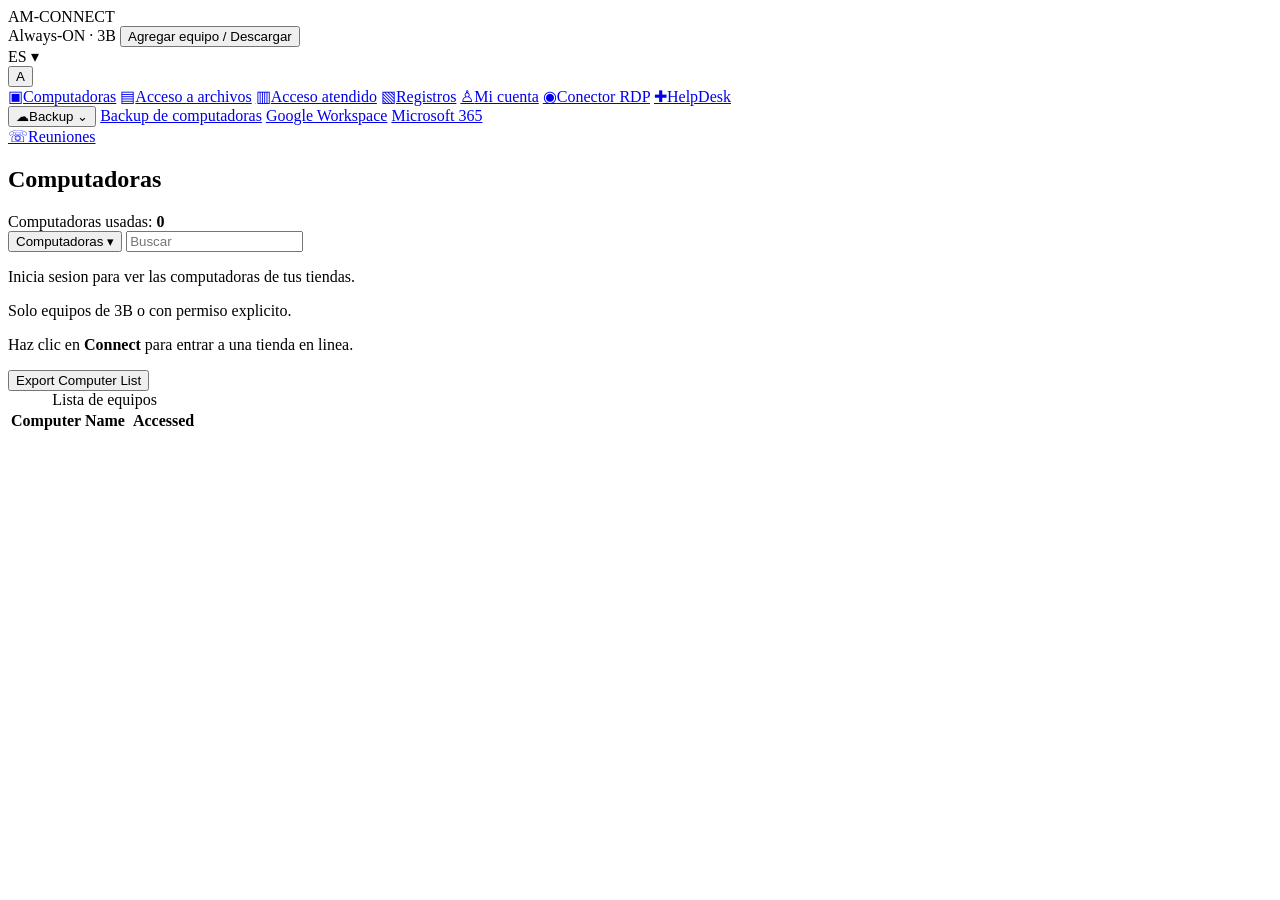
==== commit 6242a890: "Ship a RemotePC web panel and Windows executables Replace the desktop-style list with the RemotePC w" ====
--- a/frontend/index.html
+++ b/frontend/index.html
@@ -3,78 +3,100 @@
   <head>
     <meta charset="utf-8" />
     <meta name="viewport" content="width=device-width, initial-scale=1" />
-    <title>AM-CONNECT by 3B</title>
+    <title>AM-CONNECT</title>
     <link rel="stylesheet" href="/assets/styles.css" />
   </head>
   <body>
-    <div class="rpc-app">
-      <header class="rpc-header">
-        <div class="rpc-brand">
-          <span class="rpc-mark" aria-hidden="true"></span>
-          <span class="rpc-title">AM-CONNECT</span>
-          <span class="rpc-by">by 3B</span>
+    <div class="app-shell">
+      <header class="topbar">
+        <div class="brand">
+          <span class="brand-name">AM-CONNECT</span>
         </div>
-        <span class="rpc-version">1.0.0</span>
-        <div class="rpc-header-actions">
-          <button id="addComputerButton" class="header-link" type="button">Agregar computadora</button>
-          <button id="accountButton" class="avatar" type="button" aria-label="Cuenta">A</button>
-          <button id="settingsButton" class="icon-plain" type="button" aria-label="Configuracion">⚙</button>
-          <button id="helpButton" class="icon-plain" type="button" aria-label="Ayuda">?</button>
-        </div>
+        <span class="plan-pill">Always-ON · 3B</span>
+        <button id="addComputerButton" class="top-action primary" type="button">Agregar equipo / Descargar</button>
+        <div class="language">ES ▾</div>
+        <button id="accountButton" class="avatar" type="button" aria-label="Cuenta">A</button>
       </header>
 
-      <section class="rpc-toolbar">
-        <button id="modeAlwaysOn" class="mode-dropdown is-active" type="button">Acceso remoto Always-ON ▾</button>
-        <label class="rpc-search">
-          <span class="search-icon" aria-hidden="true">⌕</span>
-          <input id="searchInput" type="search" placeholder="" />
-        </label>
-        <button id="refreshButton" class="icon-plain refresh-btn" type="button" aria-label="Actualizar">↻</button>
-        <button id="modeAttended" class="mode-dropdown" type="button">Acceso atendido ▾</button>
-      </section>
+      <aside class="sidebar" aria-label="Navegacion principal">
+        <nav>
+          <a class="nav-item active" href="#computers" data-view="computers"><span>▣</span>Computadoras</a>
+          <a class="nav-item" href="#files" data-view="files"><span>▤</span>Acceso a archivos</a>
+          <a class="nav-item" href="#attended" data-view="attended"><span>▥</span>Acceso atendido</a>
+          <a class="nav-item" href="#logs" data-view="logs"><span>▧</span>Registros</a>
+          <a class="nav-item" href="#account" data-view="account"><span>♙</span>Mi cuenta</a>
+          <a class="nav-item" href="#rdp" data-view="rdp"><span>◉</span>Conector RDP</a>
+          <a class="nav-item" href="#help" id="helpNav" data-view="help"><span>✚</span>HelpDesk</a>
+          <div class="nav-group">
+            <button class="nav-item group-title" type="button"><span>☁</span>Backup <span class="chevron">⌄</span></button>
+            <a class="nav-item nested" href="#computer-backup">Backup de computadoras</a>
+            <a class="nav-item nested" href="#workspace">Google Workspace</a>
+            <a class="nav-item nested" href="#m365">Microsoft 365</a>
+          </div>
+          <a class="nav-item" href="#meeting" data-view="meeting"><span>☏</span>Reuniones</a>
+        </nav>
+      </aside>
 
-      <p id="dataSource" class="status-banner">Inicia sesion para ver las computadoras de tus tiendas.</p>
-
-      <main class="rpc-list" id="alwaysOnView">
-        <section class="computer-group" id="recentGroup">
-          <button class="group-toggle" id="recentToggle" type="button" aria-expanded="true">
-            <span>Accedidas recientemente (<span id="recentCount">0</span>)</span>
-            <span class="chevron">▾</span>
-          </button>
-          <ul id="recentList" class="computer-items"></ul>
+      <main class="content" id="computersView">
+        <section class="page-toolbar">
+          <div class="page-title">
+            <h1>Computadoras</h1>
+          </div>
+          <div class="usage-text">
+            <span>Computadoras usadas:</span>
+            <strong id="usedCount">0</strong>
+          </div>
+          <button id="tokenButton" class="computer-filter" type="button">Computadoras ▾</button>
+          <label class="search-box" aria-label="Buscar computadoras">
+            <input id="searchInput" type="search" placeholder="Buscar" />
+          </label>
         </section>
 
-        <section class="computer-group" id="allGroup">
-          <button class="group-toggle" id="allToggle" type="button" aria-expanded="true">
-            <span>Mis computadoras (<span id="usedCount">0</span>)</span>
-            <span class="chevron">▾</span>
-          </button>
-          <ul id="computerList" class="computer-items"></ul>
+        <section class="safety-note" role="note">
+          <p id="dataSource">Inicia sesion para ver las computadoras de tus tiendas.</p>
+          <span>Solo equipos de 3B o con permiso explicito.</span>
+        </section>
+
+        <section class="computer-panel" aria-labelledby="computerListTitle">
+          <div class="panel-header">
+            <p class="muted">Haz clic en <strong>Connect</strong> para entrar a una tienda en linea.</p>
+            <div class="panel-actions">
+              <button id="exportButton" class="link-button" type="button">Export Computer List</button>
+            </div>
+          </div>
+
+          <div class="table-wrap">
+            <table>
+              <caption id="computerListTitle">Lista de equipos</caption>
+              <thead>
+                <tr>
+                  <th>Computer Name</th>
+                  <th></th>
+                  <th>Accessed</th>
+                  <th aria-label="Backup"></th>
+                </tr>
+              </thead>
+              <tbody id="computerRows"></tbody>
+            </table>
+          </div>
         </section>
       </main>
 
-      <main class="attended-view" id="attendedView" hidden>
-        <div class="attended-card">
-          <h2>Acceso atendido</h2>
-          <p>
-            Usa Always-ON para las tiendas: el agente queda instalado y puedes entrar aunque no haya nadie frente a la PC.
-            El acceso atendido es para una sesion puntual, cuando alguien en la tienda puede confirmar.
-          </p>
-          <p class="muted">Para tiendas 3B, deja el agente instalado con inicio automatico de Windows.</p>
-          <button id="attendedBackButton" class="primary-action" type="button">Volver a Always-ON</button>
-        </div>
+      <main class="content alt-view" id="attendedView" hidden>
+        <section class="page-toolbar">
+          <h1>Acceso atendido</h1>
+        </section>
+        <article class="info-card">
+          <p>Para las tiendas usa Always-ON: instalas el ejecutable del agente una vez y puedes entrar aunque no haya nadie frente a la PC.</p>
+          <button id="attendedBackButton" class="primary-action" type="button">Volver a Computadoras</button>
+        </article>
       </main>
-
-      <footer class="rpc-footer">
-        <span>Configura esta computadora para acceso remoto Always-ON</span>
-        <button id="configureNowButton" type="button">Configurar ahora!</button>
-      </footer>
     </div>
 
     <dialog id="tokenDialog">
       <form method="dialog" class="dialog-card">
         <h2>Iniciar sesion</h2>
-        <p class="muted">Crea una cuenta gratis o entra para ver las PCs de tus tiendas. No hay suscripcion.</p>
+        <p class="muted">Crea una cuenta gratis. No hay suscripcion.</p>
         <label>
           Usuario
           <input id="usernameInput" type="text" autocomplete="username" placeholder="admin" />
@@ -106,15 +128,15 @@
         </details>
         <div class="dialog-actions">
           <button value="cancel" class="outline-button" type="submit">Cancelar</button>
-          <button id="saveTokenButton" value="default" class="primary-action" type="button">Guardar y cargar</button>
+          <button id="saveTokenButton" class="primary-action" type="button">Guardar y cargar</button>
         </div>
       </form>
     </dialog>
 
     <dialog id="addDialog">
       <form method="dialog" class="dialog-card">
-        <h2>Agregar computadora de tienda</h2>
-        <p class="muted">Ponle el nombre de la sucursal, por ejemplo 3B7 Del Valle. Luego corre el instalador en esa PC.</p>
+        <h2>Agregar equipo / Descargar</h2>
+        <p class="muted">Nombra la sucursal y descarga el ejecutable. En la PC de la tienda no hace falta instalar Python.</p>
         <label>
           Nombre del equipo
           <input id="newDeviceName" type="text" placeholder="3B7 Del Valle" />
@@ -128,27 +150,29 @@
         </label>
         <p id="addMessage" class="muted"></p>
         <label>
-          Comando para pegar en PowerShell de la tienda
+          Comando o instalador
           <textarea id="installerCommand" rows="5" readonly placeholder="El comando aparecera aqui despues de registrar el equipo."></textarea>
         </label>
         <div class="dialog-actions">
           <button value="cancel" class="outline-button" type="submit">Cerrar</button>
           <button id="copyInstallerButton" class="outline-button" type="button">Copiar comando</button>
-          <button id="registerDeviceButton" class="primary-action" type="button">Registrar y generar instalador</button>
+          <a id="downloadAgentButton" class="outline-button" href="/download/agent.exe" hidden>Descargar agente .exe</a>
+          <button id="registerDeviceButton" class="primary-action" type="button">Registrar y generar</button>
         </div>
       </form>
     </dialog>
 
     <dialog id="helpDialog">
       <form method="dialog" class="dialog-card">
-        <h2>Como conectar tus tiendas sin pagar</h2>
+        <h2>Como abrir AM-CONNECT</h2>
         <ol class="help-steps">
-          <li>Crea tu usuario e inicia sesion en este panel.</li>
-          <li>Pulsa <strong>Agregar computadora</strong> y nombra la sucursal.</li>
-          <li>En la PC de la tienda, abre PowerShell y pega el comando. Eso instala el agente Always-ON.</li>
-          <li>Cuando el icono se ponga verde, haz doble clic para ver y controlar la pantalla.</li>
+          <li>En tu PC, abre <strong>AM-CONNECT.exe</strong>. El panel se abre solo en el navegador.</li>
+          <li>Crea usuario e inicia sesion.</li>
+          <li>Pulsa <strong>Agregar equipo / Descargar</strong> y nombra la sucursal.</li>
+          <li>En la tienda corre el instalador o el <strong>AM-CONNECT-Agent.exe</strong>.</li>
+          <li>Cuando el punto este verde, pulsa <strong>Connect</strong>.</li>
         </ol>
-        <p class="muted">El agente solo debe instalarse en equipos de 3B o con permiso explicito del dueno.</p>
+        <p class="muted">Si localhost:8000 no carga, no abras esa direccion a mano: usa el ejecutable y deja la ventana de AM-CONNECT abierta.</p>
         <div class="dialog-actions">
           <button value="cancel" class="primary-action" type="submit">Entendido</button>
         </div>
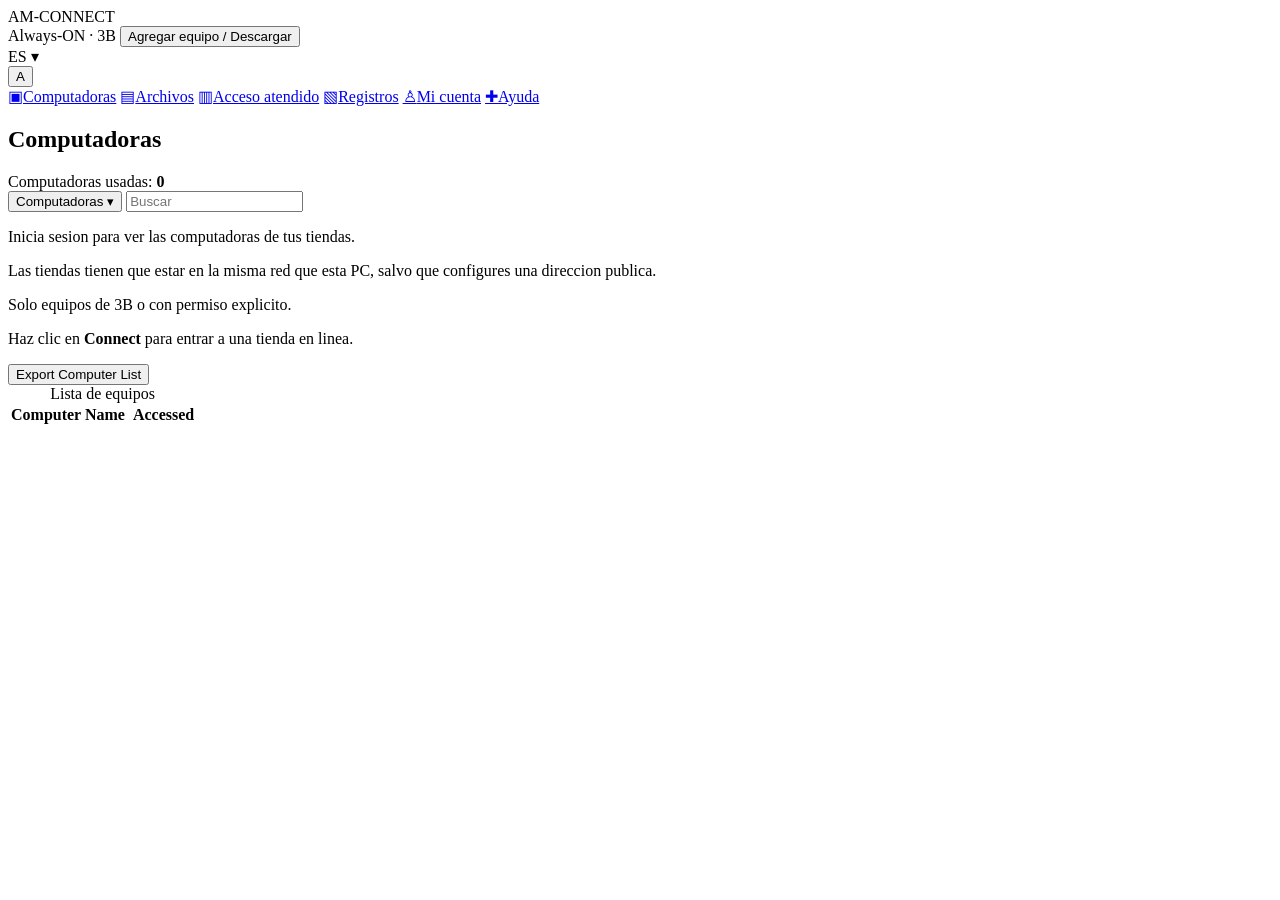
==== commit f87e82a5: "Open the panel on HTTP and point store agents at this PC localhost:8000 failed because the server de" ====
--- a/frontend/index.html
+++ b/frontend/index.html
@@ -21,19 +21,11 @@
       <aside class="sidebar" aria-label="Navegacion principal">
         <nav>
           <a class="nav-item active" href="#computers" data-view="computers"><span>▣</span>Computadoras</a>
-          <a class="nav-item" href="#files" data-view="files"><span>▤</span>Acceso a archivos</a>
+          <a class="nav-item" href="#files" data-view="files"><span>▤</span>Archivos</a>
           <a class="nav-item" href="#attended" data-view="attended"><span>▥</span>Acceso atendido</a>
           <a class="nav-item" href="#logs" data-view="logs"><span>▧</span>Registros</a>
           <a class="nav-item" href="#account" data-view="account"><span>♙</span>Mi cuenta</a>
-          <a class="nav-item" href="#rdp" data-view="rdp"><span>◉</span>Conector RDP</a>
-          <a class="nav-item" href="#help" id="helpNav" data-view="help"><span>✚</span>HelpDesk</a>
-          <div class="nav-group">
-            <button class="nav-item group-title" type="button"><span>☁</span>Backup <span class="chevron">⌄</span></button>
-            <a class="nav-item nested" href="#computer-backup">Backup de computadoras</a>
-            <a class="nav-item nested" href="#workspace">Google Workspace</a>
-            <a class="nav-item nested" href="#m365">Microsoft 365</a>
-          </div>
-          <a class="nav-item" href="#meeting" data-view="meeting"><span>☏</span>Reuniones</a>
+          <a class="nav-item" href="#help" id="helpNav" data-view="help"><span>✚</span>Ayuda</a>
         </nav>
       </aside>
 
@@ -54,6 +46,7 @@
 
         <section class="safety-note" role="note">
           <p id="dataSource">Inicia sesion para ver las computadoras de tus tiendas.</p>
+          <p id="storeAddress">Las tiendas tienen que estar en la misma red que esta PC, salvo que configures una direccion publica.</p>
           <span>Solo equipos de 3B o con permiso explicito.</span>
         </section>
 
@@ -73,7 +66,6 @@
                   <th>Computer Name</th>
                   <th></th>
                   <th>Accessed</th>
-                  <th aria-label="Backup"></th>
                 </tr>
               </thead>
               <tbody id="computerRows"></tbody>
@@ -87,14 +79,35 @@
           <h1>Acceso atendido</h1>
         </section>
         <article class="info-card">
-          <p>Para las tiendas usa Always-ON: instalas el ejecutable del agente una vez y puedes entrar aunque no haya nadie frente a la PC.</p>
+          <p>Para las tiendas usa Always-ON: instalas el agente una vez y puedes entrar aunque no haya nadie frente a la PC.</p>
           <button id="attendedBackButton" class="primary-action" type="button">Volver a Computadoras</button>
+        </article>
+      </main>
+
+      <main class="content alt-view" id="filesView" hidden>
+        <section class="page-toolbar">
+          <h1>Archivos</h1>
+        </section>
+        <article class="info-card">
+          <p>La transferencia de archivos ocurre dentro de la sesion. Entra con <strong>Connect</strong> a una tienda en linea y usa el gestor de archivos de esa pantalla.</p>
+          <button id="filesBackButton" class="primary-action" type="button">Volver a Computadoras</button>
+        </article>
+      </main>
+
+      <main class="content alt-view" id="logsView" hidden>
+        <section class="page-toolbar">
+          <h1>Registros</h1>
+        </section>
+        <article class="info-card">
+          <p id="logsSummary">Inicia sesion para ver la actividad de tus tiendas.</p>
+          <ul id="logsList"></ul>
+          <button id="logsBackButton" class="primary-action" type="button">Volver a Computadoras</button>
         </article>
       </main>
     </div>
 
     <dialog id="tokenDialog">
-      <form method="dialog" class="dialog-card">
+      <form id="authForm" class="dialog-card">
         <h2>Iniciar sesion</h2>
         <p class="muted">Crea una cuenta gratis. No hay suscripcion.</p>
         <label>
@@ -111,7 +124,7 @@
         </label>
         <div class="auth-actions">
           <button id="registerButton" class="outline-button" type="button">Crear usuario</button>
-          <button id="loginButton" class="primary-action" type="button">Iniciar sesion</button>
+          <button id="loginButton" class="primary-action" type="submit">Iniciar sesion</button>
         </div>
         <p class="hint">La contrasena debe tener 12+ caracteres, mayuscula, minuscula, numero y simbolo.</p>
         <p id="authMessage" class="muted"></p>
@@ -127,16 +140,16 @@
           </label>
         </details>
         <div class="dialog-actions">
-          <button value="cancel" class="outline-button" type="submit">Cancelar</button>
+          <button id="cancelAuthButton" class="outline-button" type="button">Cancelar</button>
           <button id="saveTokenButton" class="primary-action" type="button">Guardar y cargar</button>
         </div>
       </form>
     </dialog>
 
     <dialog id="addDialog">
-      <form method="dialog" class="dialog-card">
+      <form id="addForm" class="dialog-card">
         <h2>Agregar equipo / Descargar</h2>
-        <p class="muted">Nombra la sucursal y descarga el ejecutable. En la PC de la tienda no hace falta instalar Python.</p>
+        <p class="muted">Nombra la sucursal. En la PC de la tienda pega el comando. Tiene que estar en la misma red que esta computadora.</p>
         <label>
           Nombre del equipo
           <input id="newDeviceName" type="text" placeholder="3B7 Del Valle" />
@@ -154,10 +167,10 @@
           <textarea id="installerCommand" rows="5" readonly placeholder="El comando aparecera aqui despues de registrar el equipo."></textarea>
         </label>
         <div class="dialog-actions">
-          <button value="cancel" class="outline-button" type="submit">Cerrar</button>
+          <button id="closeAddButton" class="outline-button" type="button">Cerrar</button>
           <button id="copyInstallerButton" class="outline-button" type="button">Copiar comando</button>
           <a id="downloadAgentButton" class="outline-button" href="/download/agent.exe" hidden>Descargar agente .exe</a>
-          <button id="registerDeviceButton" class="primary-action" type="button">Registrar y generar</button>
+          <button id="registerDeviceButton" class="primary-action" type="submit">Registrar y generar</button>
         </div>
       </form>
     </dialog>
@@ -166,13 +179,13 @@
       <form method="dialog" class="dialog-card">
         <h2>Como abrir AM-CONNECT</h2>
         <ol class="help-steps">
-          <li>En tu PC, abre <strong>AM-CONNECT.exe</strong>. El panel se abre solo en el navegador.</li>
-          <li>Crea usuario e inicia sesion.</li>
+          <li>En tu PC, abre <strong>AM-CONNECT.exe</strong>. El panel se abre en el navegador. Si arrancas con Python, entra a <strong>http://127.0.0.1:8000</strong>.</li>
+          <li>Crea usuario e inicia sesion. Enter inicia sesion.</li>
           <li>Pulsa <strong>Agregar equipo / Descargar</strong> y nombra la sucursal.</li>
-          <li>En la tienda corre el instalador o el <strong>AM-CONNECT-Agent.exe</strong>.</li>
-          <li>Cuando el punto este verde, pulsa <strong>Connect</strong>.</li>
+          <li>En la tienda pega el comando. Esa PC tiene que ver la direccion que muestra el panel.</li>
+          <li>Cuando diga Online, pulsa <strong>Connect</strong>.</li>
         </ol>
-        <p class="muted">Si localhost:8000 no carga, no abras esa direccion a mano: usa el ejecutable y deja la ventana de AM-CONNECT abierta.</p>
+        <p class="muted">Deja la ventana de AM-CONNECT abierta. Si Windows Firewall pregunta, permite la app en redes privadas. No uses https://localhost si el servidor esta en HTTP.</p>
         <div class="dialog-actions">
           <button value="cancel" class="primary-action" type="submit">Entendido</button>
         </div>
